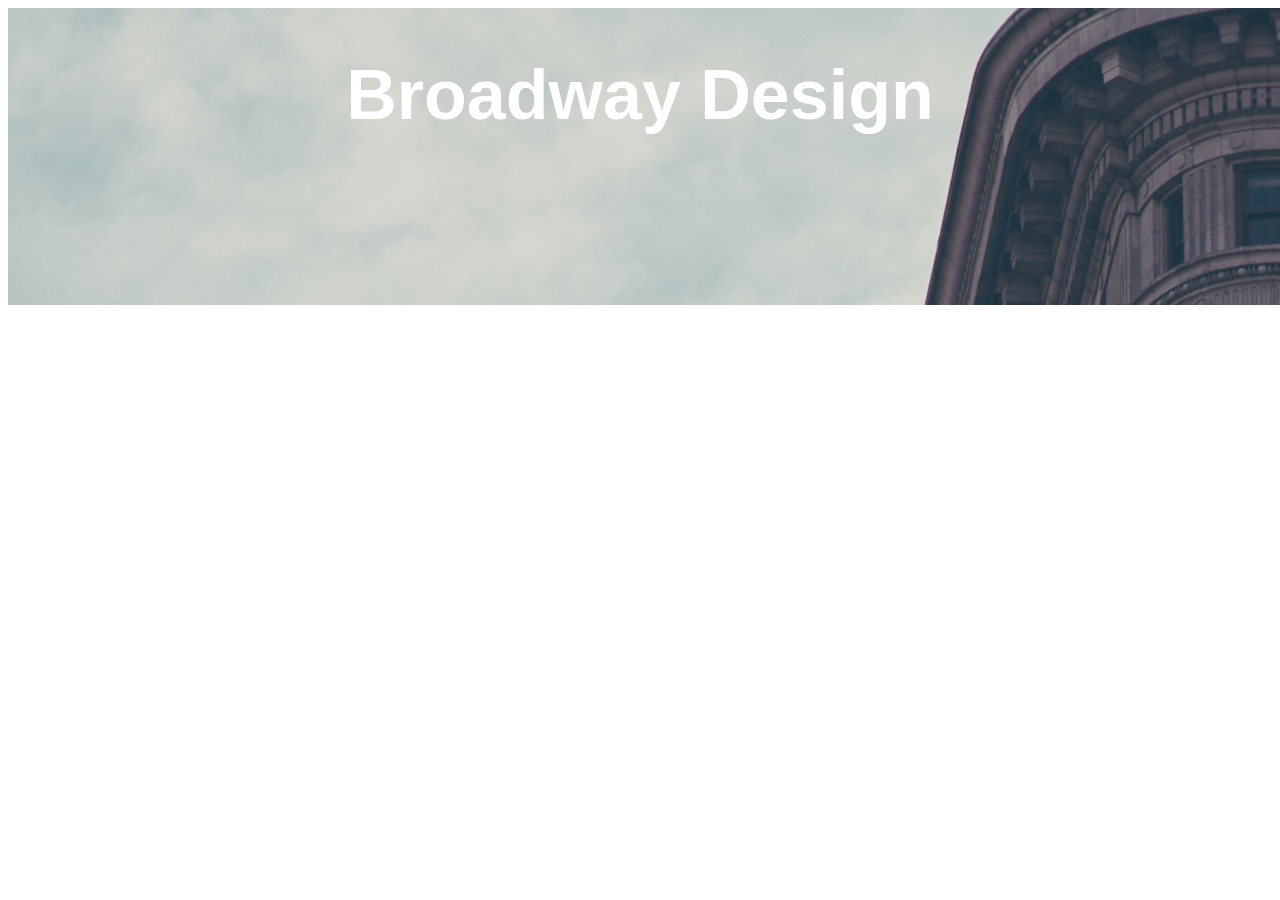
==== index.html @ bb1f6e56 "header started" ====
<!DOCTYPE html>
<html>
  <head>
    <meta charset="utf-8">
    <title>Broadway</title>
    <link href="./resources/css/style.css" type="text/css" rel="stylesheet">
  </head>
  <body>

    <div class="image">

      <img src="./resources/images/the-flatiron-building.png" alt="flatiron" />
      <h1>Broadway Design</h1>

  </body>
</html>
---- resources/css/style.css ----
body {
     text-align: center;
 }

.image {
   position: relative;
   width: 100%;
}

h1 {
  position: absolute;
  top: 0px;
  left: 0;
  width: 100%;
  font-family: helvetica;
  font-size: 70px;
  font-weight: bold;
  color: white;

}
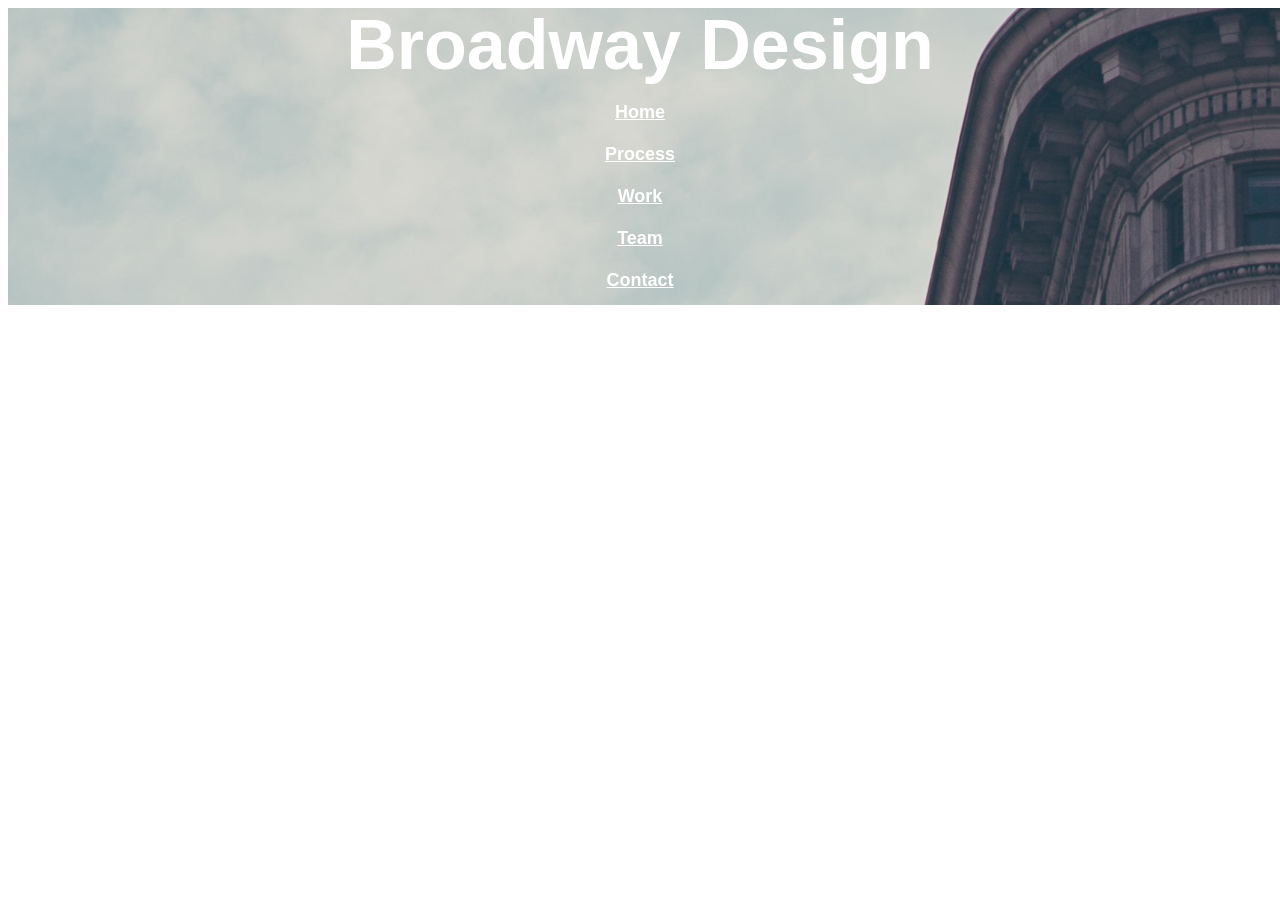
==== commit 8f6d049c: "added top links" ====
--- a/index.html
+++ b/index.html
@@ -12,5 +12,15 @@
       <img src="./resources/images/the-flatiron-building.png" alt="flatiron" />
       <h1>Broadway Design</h1>
 
+      <h4><a href="index.html">Home</a></br></br>
+          <a href="index.html">Process</a></br></br>
+          <a href="index.html">Work</a></br></br>
+          <a href="index.html">Team</a></br></br>
+          <a href="index.html">Contact</a>
+      </h4>
+
+    </div>
+
+
   </body>
 </html>
--- a/resources/css/style.css
+++ b/resources/css/style.css
@@ -9,12 +9,25 @@
 
 h1 {
   position: absolute;
-  top: 0px;
+  top: -50px;
   left: 0;
   width: 100%;
   font-family: helvetica;
   font-size: 70px;
   font-weight: bold;
   color: white;
+}
 
+h4 {
+  position: absolute;
+  top: 70px;
+  left: 0;
+  width: 100%;
+  font-family: helvetica;
+  font-size: 18px;
+  color: white;
 }
+
+a {
+    color: white;
+}
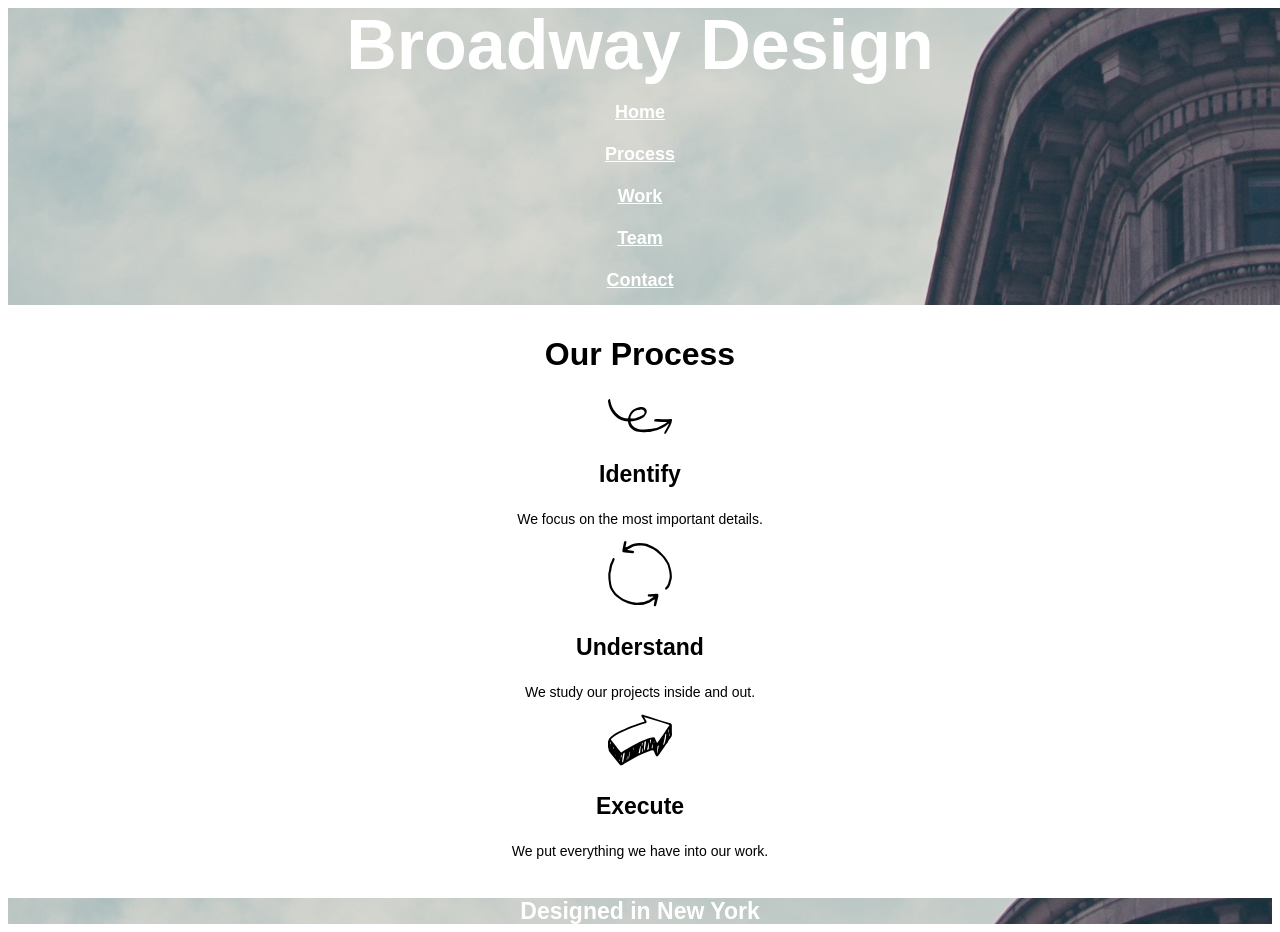
==== commit 346842b3: "updating this son-of-a-gun" ====
--- a/index.html
+++ b/index.html
@@ -8,7 +8,6 @@
   <body>
 
     <div class="image">
-
       <img src="./resources/images/the-flatiron-building.png" alt="flatiron" />
       <h1>Broadway Design</h1>
 
@@ -18,8 +17,27 @@
           <a href="index.html">Team</a></br></br>
           <a href="index.html">Contact</a>
       </h4>
+    </div>
 
-    </div>
+    <h2>Our Process</h2>
+
+    <img src="./resources/images/identify.svg" alt="identify" />
+    <h3>Identify</h3>
+    <p>We focus on the most important details.</p>
+
+    <img src="./resources/images/understand.svg" alt="understand" />
+    <h3>Understand</h3>
+    <p>We study our projects inside and out.</p>
+
+    <img src="./resources/images/execute.svg" alt="execute" />
+    <h3>Execute</h3>
+    <p>We put everything we have into our work.</p>
+
+
+  <div style="background-image: url(./resources/images/the-flatiron-building.png);
+       height: 26px; width: absolute;"
+       ><h5>Designed in New York</h5></div>
+
 
 
   </body>
--- a/resources/css/style.css
+++ b/resources/css/style.css
@@ -18,6 +18,18 @@
   color: white;
 }
 
+h2 {
+  font-family: helvetica;
+  font-size: 32px;
+  font-weight: bold;
+}
+
+h3 {
+  font-family: helvetica;
+  font-size: 23px;
+  font-weight: bold;
+}
+
 h4 {
   position: absolute;
   top: 70px;
@@ -28,6 +40,18 @@
   color: white;
 }
 
+h5 {
+  font-family: helvetica;
+  font-weight: bold;
+  font-size: 23px;
+  color: white;
+  }
+
 a {
     color: white;
 }
+
+p {
+  font-family: helvetica;
+  font-size: 14px;
+}
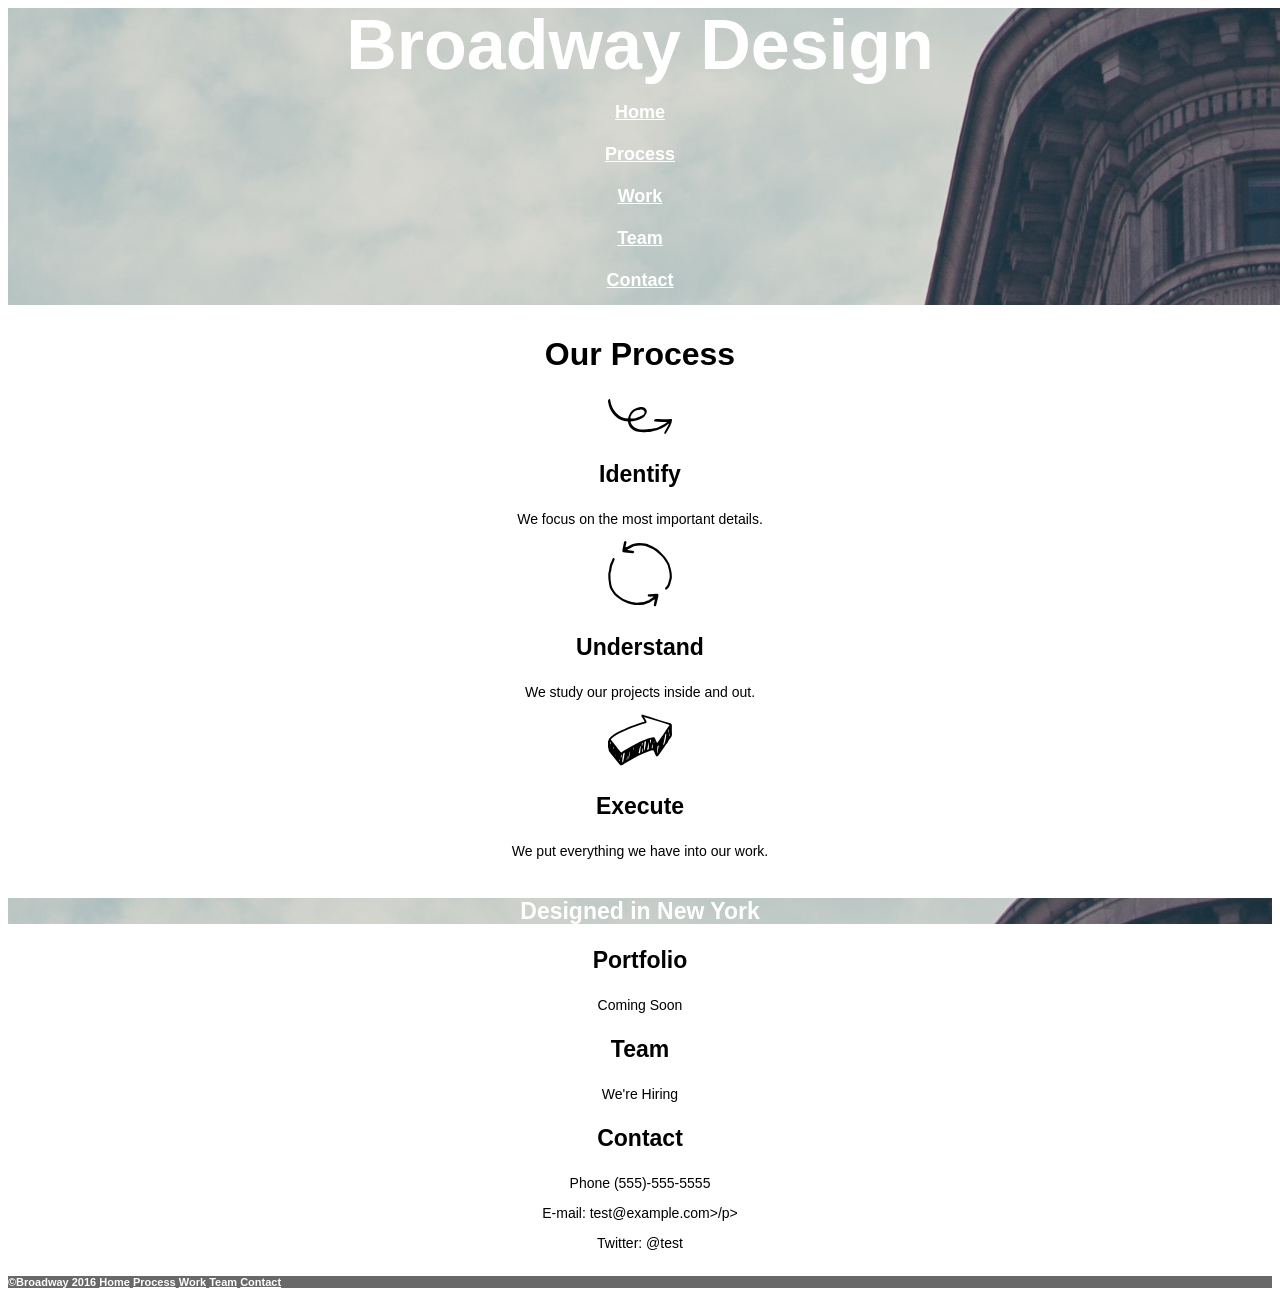
==== commit 9de427ae: "final I hope" ====
--- a/index.html
+++ b/index.html
@@ -3,7 +3,7 @@
   <head>
     <meta charset="utf-8">
     <title>Broadway</title>
-    <link href="./resources/css/style.css" type="text/css" rel="stylesheet">
+    <link href="resources/css/style.css" type="text/css" rel="stylesheet">
   </head>
   <body>
 
@@ -34,9 +34,31 @@
     <p>We put everything we have into our work.</p>
 
 
-  <div style="background-image: url(./resources/images/the-flatiron-building.png);
-       height: 26px; width: absolute;"
-       ><h5>Designed in New York</h5></div>
+    <div style="background-image: url(./resources/images/the-flatiron-building.png);
+       height: 26px; width: absolute;">
+       <h5>Designed in New York</h5>
+    </div>
+
+    <h3>Portfolio</h3>
+    <p>Coming Soon</p>
+
+    <h3>Team</h3>
+    <p>We're Hiring</p>
+
+    <h3>Contact</h3>
+    <p>Phone (555)-555-5555</p>
+    <p>E-mail: test@example.com>/p>
+    <p>Twitter: @test</p>
+
+    <div style="background-color: dimgray; ">
+      <h6>©Broadway 2016
+      <a href="index.html">Home</a>
+      <a href="index.html">Process</a>
+      <a href="index.html">Work</a>
+      <a href="index.html">Team</a>
+      <a href="index.html">Contact</a>
+      </h6>
+    </div>
 
 
 
--- a/resources/css/style.css
+++ b/resources/css/style.css
@@ -1,5 +1,6 @@
 body {
      text-align: center;
+     font-family: helvetica;
  }
 
 .image {
@@ -47,6 +48,13 @@
   color: white;
   }
 
+h6 {
+  font-family: helvetica;
+  font-size: 11px;
+  color: white;
+  text-align: left;
+}
+
 a {
     color: white;
 }
